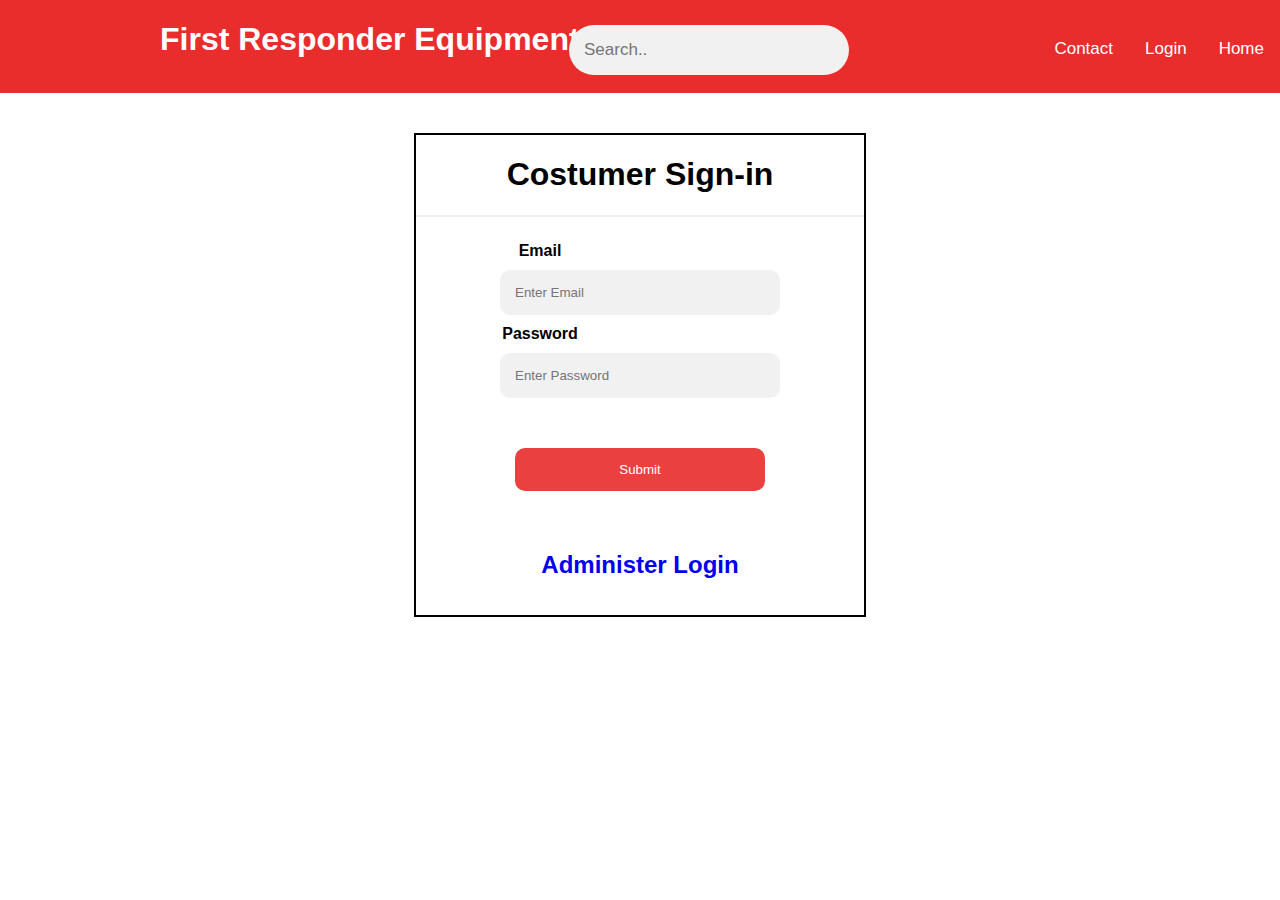
==== costumer-sign-in.html @ 2d85ed3a "First commit for Front-end of the project" ====
<!DOCTYPE html>
<html lang="en">
<head>
    <meta charset="UTF-8">
    <meta http-equiv="X-UA-Compatible" content="IE=edge">
    <meta name="viewport" content="width=device-width, initial-scale=1.0">
    <link rel="stylesheet" href="style.css">
    <link rel="stylesheet" href="form.css">
    <title>First-Responder</title>
</head>
<body>
   
    <div class = "topnav">
        <div id = "title"><h1>First Responder Equipment</h1></div>
            <a href="home.html">Home</a>
            <a href="costumer-sign-in.html">Login</a>
            <a href="">Contact</a>
            <input class = "search" type="text" placeholder="Search..">
    </div>



        <form action="">
        <div class="container">
           <h1>Costumer Sign-in</h1>
           <hr>
           <label class ="form-lable" for="email"><b>Email</b></label><br>
           <input type="text" placeholder="Enter Email" name="email" required>
           <br>
           <label class ="form-lable" for="psw"><b>Password</b></label><br>
           <input type="password" placeholder="Enter Password" name="psw" required>


           <div class="submit-button">
            <button type="submit" class="signup-button">Submit</button>
          </div>
          <a class="admin" href="admin-sign-in.html"><h2>Administer Login</h2></a>
        </div>

        </form>
        
    
        
</html>
---- style.css ----
body {
    margin: 0;
    font-family: Arial, Helvetica, sans-serif;
    text-align: center;
  }
  /***** NAVIGATION BAR******/
  .topnav {
    overflow: hidden;
    background-color: #e92c2c;
  }
  
  .topnav a {
    float: right;
    display: block;
    color: rgb(255, 255, 255);
    padding: 14px 16px;
    text-decoration: none;
    font-size: 17px;
    margin-top: 25px;
    margin-bottom: 20px;
  }
  
  .topnav a:hover {
    background-color: #ddd;
    color: black;
  }
  
  .topnav a.active {
    background-color: #2196F3;
    color: white;
  }
  
  .topnav input[type=text] {
    position: relative;
    right: 100px;
    padding: 15px;
    margin-top: 25px;
    
    border: none;
    border-radius: 25em;
    font-size: 17px;
   
    
  }

 #title{
     float: left;
     color: white;
     margin-left: 10em;
 }
  
  /***** NAVIGATION BAR******/



  #slide-show{
   
    margin: 40px auto ;
    border-color: black;
    width: 50%;
    height: 300px;  
    border: solid;
  }

  .btn{
    color: white;
    background-color: #f44336;
    padding: 15px 32px;
    margin:auto;
    margin-left: 20px;
    margin-right: 20px;
    display: inline-block;
    border-radius: 10px;
    border: none;
  }
---- form.css ----
/* Full-width input fields */
input[type=text], input[type=password] {
    
    padding: 15px;
    margin: 10px auto ;
    display: inline-block;
    border: none;
    background: #f1f1f1;
    border-radius: 10px;
    width: 250px;
  }
  
  
  hr {
    border: 1px solid #f1f1f1;
    margin-bottom: 25px;
  }

  .form-lable{
      position: relative;
      right: 100px;
  }
  
  /* Set a style for all buttons */
  button {
    text-align: center;
    background-color: #e92c2c;
    color: white;
    padding: 14px 20px;
    margin: 40px auto ;
    border: none;
    cursor: pointer;
    opacity: 0.9;
    border-radius: 10px;
    width: 250px;
  }
  
  button:hover {
    opacity:1;
  }
  
  
 
  
  /* Add padding to container elements */
  .container {
    margin: 40px auto ;
    border-color: black;
    width: 35%;
    height: 480px;  
    border: solid;
    border-width: 2px;
  }
  
  .admin{
      text-decoration: none;
  }
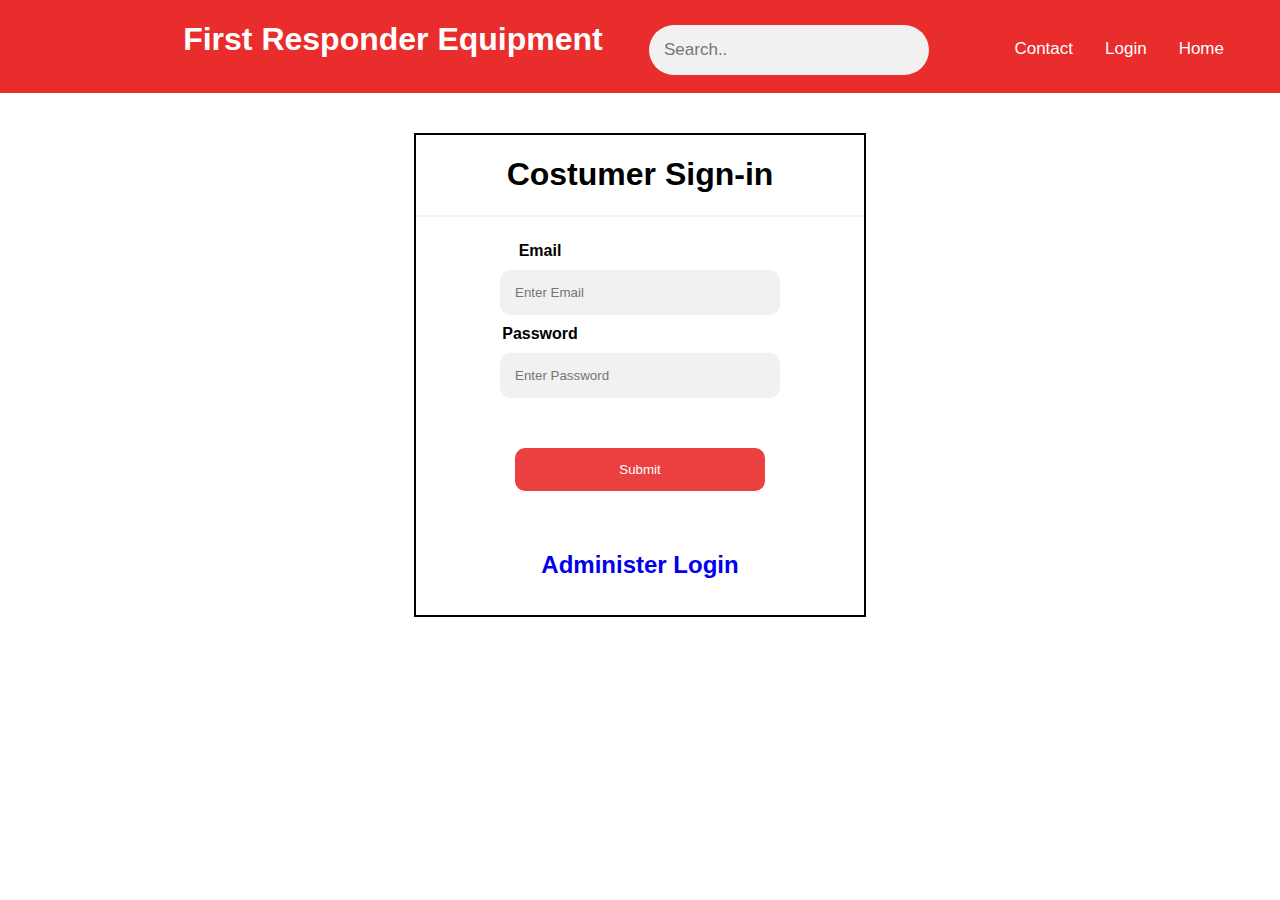
==== commit 7ce0fc63: "Added a product sample page and an image slider. Will be updating the images" ====
--- a/costumer-sign-in.html
+++ b/costumer-sign-in.html
@@ -4,18 +4,28 @@
     <meta charset="UTF-8">
     <meta http-equiv="X-UA-Compatible" content="IE=edge">
     <meta name="viewport" content="width=device-width, initial-scale=1.0">
-    <link rel="stylesheet" href="style.css">
-    <link rel="stylesheet" href="form.css">
+    <link rel="stylesheet" href="css/style.css">
+    <link rel="stylesheet" href="css/form.css">
     <title>First-Responder</title>
 </head>
 <body>
    
     <div class = "topnav">
-        <div id = "title"><h1>First Responder Equipment</h1></div>
+        <div id = "title">
+            <h1>First Responder Equipment</h1>
+        </div>
+
+        
+        <div class="search">
+            <input class = "search" type="text" placeholder="Search..">
+        </div>
+
+        
+        <div class="links">
             <a href="home.html">Home</a>
             <a href="costumer-sign-in.html">Login</a>
             <a href="">Contact</a>
-            <input class = "search" type="text" placeholder="Search..">
+        </div>  
     </div>
 
 
--- a/css/style.css
+++ b/css/style.css
@@ -0,0 +1,63 @@
+body {
+    margin: 0;
+    font-family: Arial, Helvetica, sans-serif;
+    text-align: center;
+  }
+  /***** NAVIGATION BAR******/
+  .topnav {
+    display: grid;
+    grid-template-columns: auto auto auto;
+    overflow: hidden;
+    background-color: #e92c2c;
+  }
+  .links {
+      margin-right: 40px;
+  }
+  .topnav a {
+    float: right;
+    color: rgb(255, 255, 255);
+    padding: 14px 16px;
+    text-decoration: none;
+    font-size: 17px;
+    margin-top: 25px;
+    margin-bottom: 20px;
+  }
+  
+  .topnav a:hover {
+    background-color: #ddd;
+    color: black;
+  }
+  
+  .topnav a.active {
+    background-color: #2196F3;
+    color: white;
+  }
+  
+  .topnav input[type=text] {
+    padding: 15px;
+    margin-top: 25px;
+    border: none;
+    border-radius: 25em;
+    font-size: 17px;
+   
+    
+  }
+ .topnac a:visited{
+    color: white;
+  }
+
+ #title{
+     float: left;
+     color: white;
+     margin-left: 10em;
+ }
+  
+  /***** NAVIGATION BAR******/
+
+
+
+
+
+
+
+
--- a/css/form.css
+++ b/css/form.css
@@ -0,0 +1,59 @@
+/* Full-width input fields */
+input[type=text], input[type=password] {
+    
+    padding: 15px;
+    margin: 10px auto ;
+    display: inline-block;
+    border: none;
+    background: #f1f1f1;
+    border-radius: 10px;
+    width: 250px;
+  }
+  
+  
+  hr {
+    border: 1px solid #f1f1f1;
+    margin-bottom: 25px;
+  }
+
+  .form-lable{
+      position: relative;
+      right: 100px;
+  }
+  
+  /* Set a style for all buttons */
+  button {
+    text-align: center;
+    background-color: #e92c2c;
+    color: white;
+    padding: 14px 20px;
+    margin: 40px auto ;
+    border: none;
+    cursor: pointer;
+    opacity: 0.9;
+    border-radius: 10px;
+    width: 250px;
+  }
+  
+  button:hover {
+    opacity:1;
+  }
+  
+  
+ 
+  
+  /* Add padding to container elements */
+  .container {
+    margin: 40px auto ;
+    border-color: black;
+    width: 35%;
+    height: 480px;  
+    border: solid;
+    border-width: 2px;
+  }
+  
+  .admin{
+      text-decoration: none;
+  }
+  
+  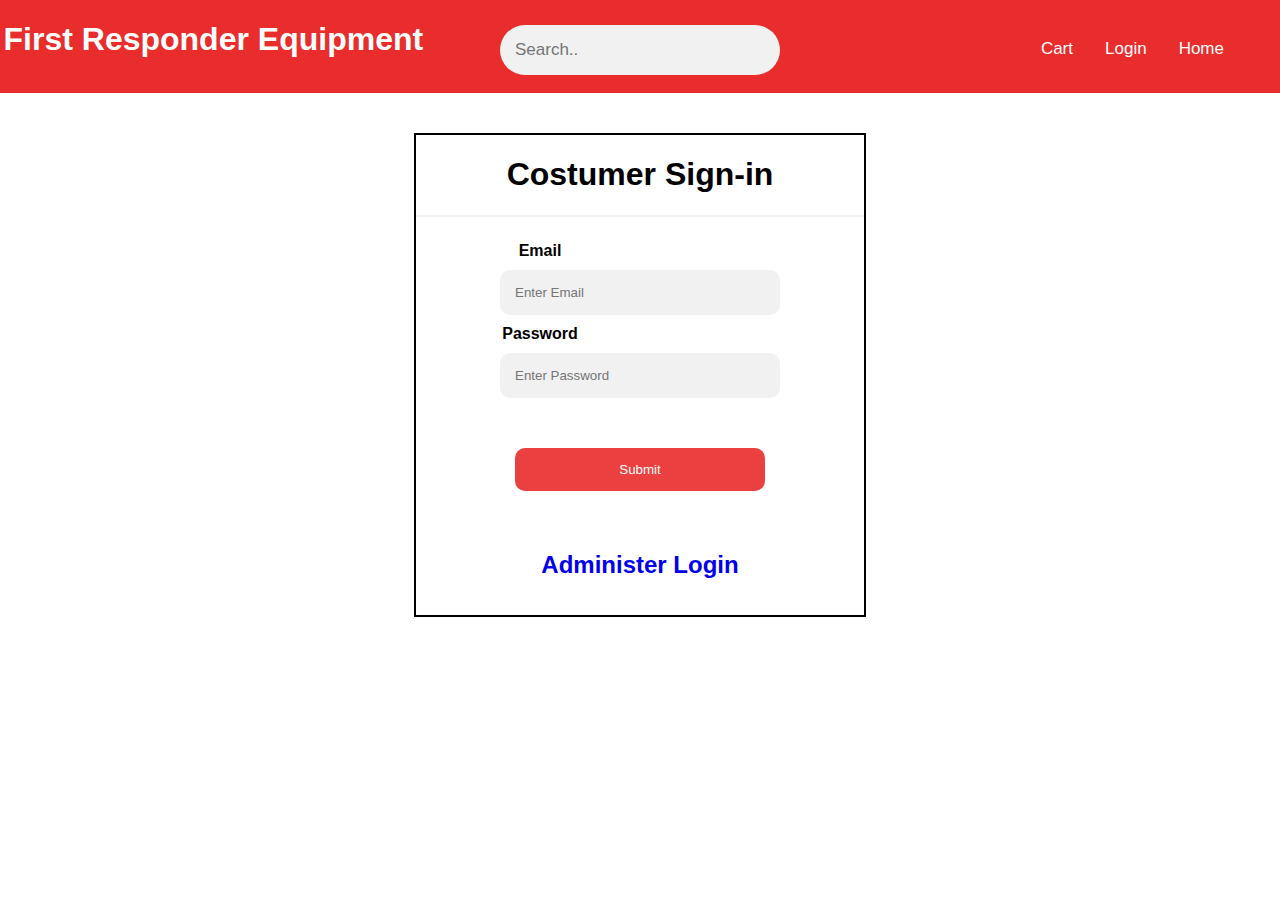
==== commit d9c098ec: "Created a checkout page. Still needs work concerning the products images." ====
--- a/costumer-sign-in.html
+++ b/costumer-sign-in.html
@@ -24,7 +24,7 @@
         <div class="links">
             <a href="home.html">Home</a>
             <a href="costumer-sign-in.html">Login</a>
-            <a href="">Contact</a>
+            <a href="checkout.html">Cart</a>
         </div>  
     </div>
 
--- a/css/style.css
+++ b/css/style.css
@@ -6,13 +6,15 @@
   /***** NAVIGATION BAR******/
   .topnav {
     display: grid;
-    grid-template-columns: auto auto auto;
-    overflow: hidden;
+    grid-template-columns: repeat(3,1fr);
     background-color: #e92c2c;
+    
   }
+  
   .links {
       margin-right: 40px;
   }
+  
   .topnav a {
     float: right;
     color: rgb(255, 255, 255);
@@ -42,15 +44,32 @@
    
     
   }
- .topnac a:visited{
+ .topnav a:visited{
     color: white;
   }
 
  #title{
-     float: left;
-     color: white;
-     margin-left: 10em;
+     color: white;  
  }
+ @media only screen and (max-width:844px){
+      .topnav{
+        display: grid;
+        width: auto;
+        grid-template-columns: auto;
+        background-color: #e92c2c;
+      }
+       .search{
+         margin: auto 10px 10px 10px;
+         width: 90%;
+       }
+      .links{
+        margin: auto;
+      }
+ }
+
+
+
+
   
   /***** NAVIGATION BAR******/
 
